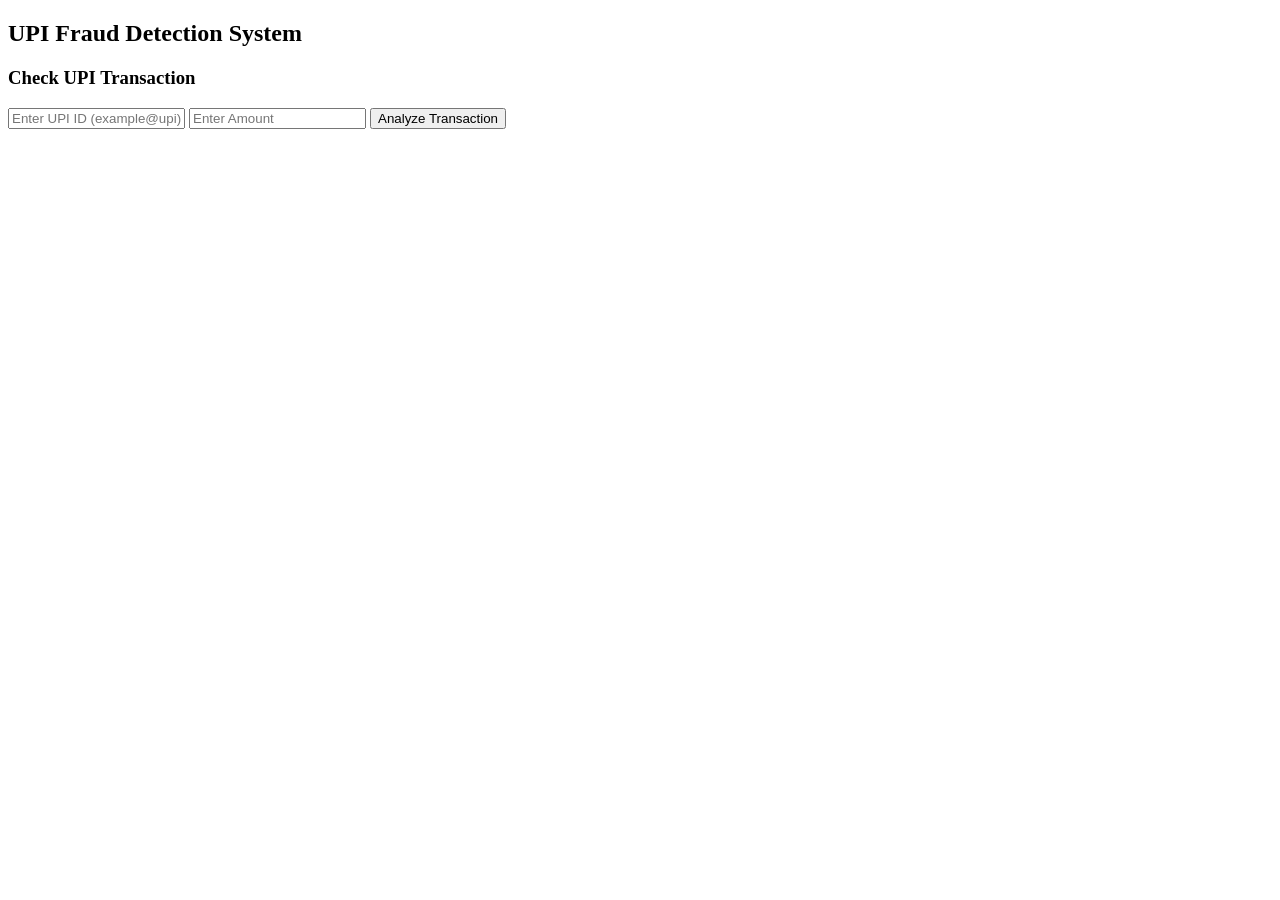
==== templates/index.html @ 7873fd2f "Create index.html" ====
<!DOCTYPE html>
<html>

<head>

<title>UPI Fraud Detection</title>

<link rel="stylesheet" href="{{ url_for('static', filename='style.css') }}">

</head>

<body>

<div class="header">
<h2>UPI Fraud Detection System</h2>
</div>

<div class="container">

<h3>Check UPI Transaction</h3>

<form action="/predict" method="post">

<input type="text" name="upi_id" placeholder="Enter UPI ID (example@upi)" required>

<input type="number" name="amount" placeholder="Enter Amount" required>

<button type="submit">Analyze Transaction</button>

</form>

</div>

</body>

</html>
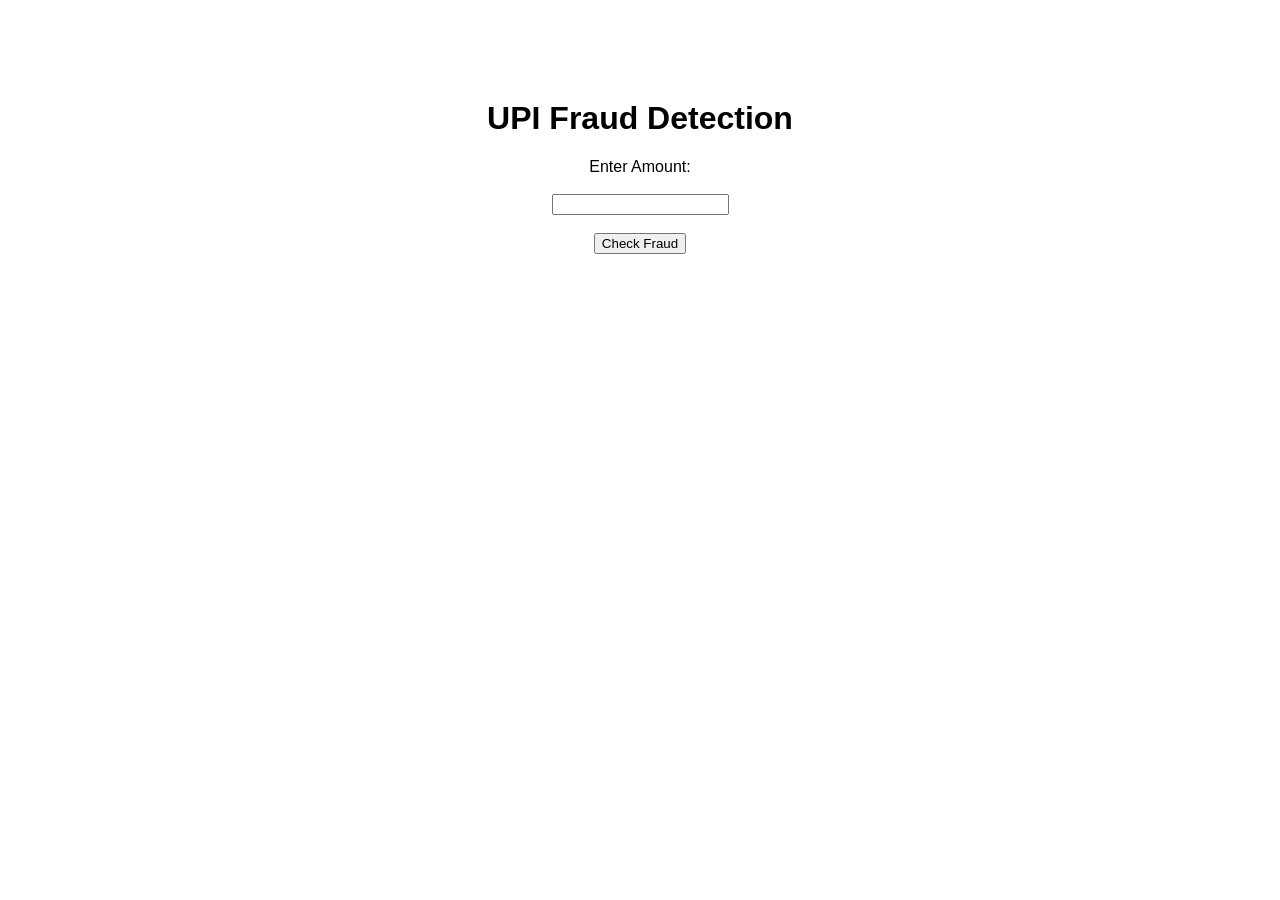
==== commit 5ced5831: "fixed all html files" ====
--- a/templates/index.html
+++ b/templates/index.html
@@ -1,37 +1,19 @@
 <!DOCTYPE html>
 <html>
+<head>
+    <title>UPI Fraud Detection</title>
+</head>
+<body style="text-align:center; margin-top:100px; font-family:Arial;">
 
-<head>
+    <h1>UPI Fraud Detection</h1>
 
-<title>UPI Fraud Detection</title>
+    <form action="/predict" method="POST">
+        <label>Enter Amount:</label><br><br>
+        <input type="number" name="amount" required><br><br>
 
-<link rel="stylesheet" href="{{ url_for('static', filename='style.css') }}">
-
-</head>
-
-<body>
-
-<div class="header">
-<h2>UPI Fraud Detection System</h2>
-</div>
-
-<div class="container">
-
-<h3>Check UPI Transaction</h3>
-
-<form action="/predict" method="post">
-
-<input type="text" name="upi_id" placeholder="Enter UPI ID (example@upi)" required>
-
-<input type="number" name="amount" placeholder="Enter Amount" required>
-
-<button type="submit">Analyze Transaction</button>
-
-</form>
-
-</div>
+        <button type="submit">Check Fraud</button>
+    </form>
 
 </body>
-
 </html>
 
